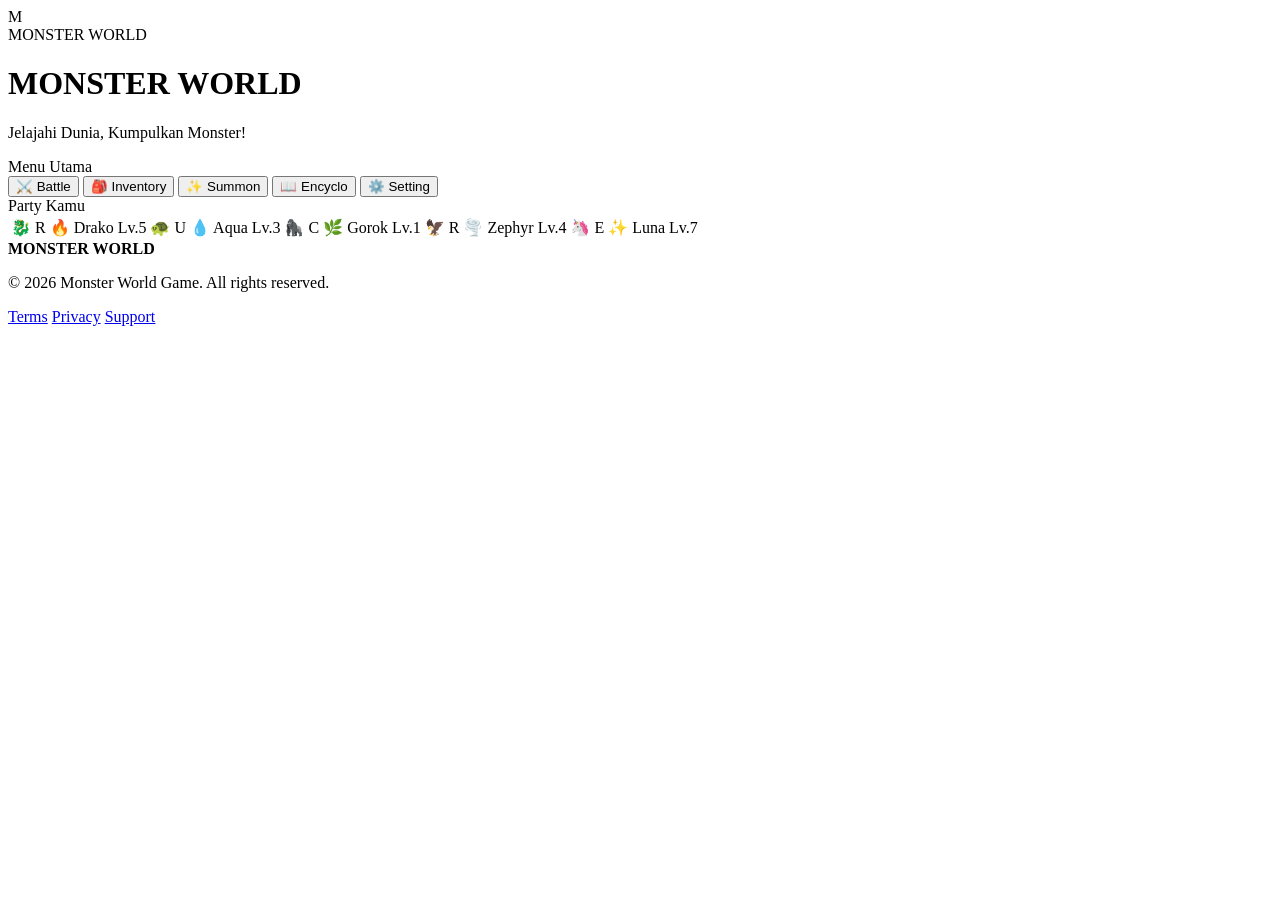
==== index.html @ 10f27edf "Create index.html" ====
<!DOCTYPE html>
<html lang="id">
<head>
    <meta charset="UTF-8">
    <meta name="viewport" content="width=device-width, initial-scale=1.0">
    <title>Monster World</title>
    <!-- Pastikan link ke style.css kamu benar -->
    <link rel="stylesheet" href="style.css">
</head>
<body>

    <div class="app">
        <!-- Navigasi Atas -->
        <nav class="site-nav">
            <div class="brand">
                <div class="brand-mark">M</div>
                <span class="brand-text">MONSTER WORLD</span>
            </div>
        </nav>

        <!-- Hero Section (Banner Utama) -->
        <div class="index-hero">
            <div class="hero-image">
                <div class="hero-title-box">
                    <h1 class="hero-title">MONSTER WORLD</h1>
                    <p class="hero-subtitle">Jelajahi Dunia, Kumpulkan Monster!</p>
                </div>
            </div>
        </div>

        <!-- Panel Informasi / Menu Utama -->
        <div class="home-section">
            <div class="home-section-head">
                <span class="home-section-title">Menu Utama</span>
            </div>
            
            <!-- Grid Menu (Sesuai CSS .home-menu-grid) -->
            <div class="home-menu-grid">
                <button class="home-menu-card">
                    <span class="home-menu-icon">⚔️</span>
                    <span class="home-menu-title">Battle</span>
                </button>
                <button class="home-menu-card">
                    <span class="home-menu-icon">🎒</span>
                    <span class="home-menu-title">Inventory</span>
                </button>
                <button class="home-menu-card">
                    <span class="home-menu-icon">✨</span>
                    <span class="home-menu-title">Summon</span>
                </button>
                <button class="home-menu-card">
                    <span class="home-menu-icon">📖</span>
                    <span class="home-menu-title">Encyclo</span>
                </button>
                <button class="home-menu-card">
                    <span class="home-menu-icon">⚙️</span>
                    <span class="home-menu-title">Setting</span>
                </button>
            </div>
        </div>

        <!-- Contoh Kartu Monster (Sesuai CSS .party-card) -->
        <div class="home-section">
            <div class="home-section-head">
                <span class="home-section-title">Party Kamu</span>
            </div>
            <div class="party-table-wrap">
                <table class="party-table">
                    <tr>
                        <td>
                            <div class="party-card element-fire">
                                <span class="monster-emoji-head">🐉</span>
                                <span class="tier-badge tier-R">R</span>
                                <span class="element-badge">🔥</span>
                                <span class="party-monster-name">Drako</span>
                                <span class="party-level">Lv.5</span>
                            </div>
                        </td>
                        <td>
                            <div class="party-card element-water">
                                <span class="monster-emoji-head">🐢</span>
                                <span class="tier-badge tier-U">U</span>
                                <span class="element-badge">💧</span>
                                <span class="party-monster-name">Aqua</span>
                                <span class="party-level">Lv.3</span>
                            </div>
                        </td>
                        <td>
                            <div class="party-card element-earth">
                                <span class="monster-emoji-head">🦍</span>
                                <span class="tier-badge tier-C">C</span>
                                <span class="element-badge">🌿</span>
                                <span class="party-monster-name">Gorok</span>
                                <span class="party-level">Lv.1</span>
                            </div>
                        </td>
                        <td>
                            <div class="party-card element-wind">
                                <span class="monster-emoji-head">🦅</span>
                                <span class="tier-badge tier-R">R</span>
                                <span class="element-badge">🌪️</span>
                                <span class="party-monster-name">Zephyr</span>
                                <span class="party-level">Lv.4</span>
                            </div>
                        </td>
                        <td>
                            <div class="party-card element-light">
                                <span class="monster-emoji-head">🦄</span>
                                <span class="tier-badge tier-E">E</span>
                                <span class="element-badge">✨</span>
                                <span class="party-monster-name">Luna</span>
                                <span class="party-level">Lv.7</span>
                            </div>
                        </td>
                    </tr>
                </table>
            </div>
        </div>

        <!-- Footer -->
        <footer class="site-footer">
            <strong>MONSTER WORLD</strong>
            <p>&copy; 2026 Monster World Game. All rights reserved.</p>
            <div class="footer-links">
                <a href="#">Terms</a>
                <a href="#">Privacy</a>
                <a href="#">Support</a>
            </div>
        </footer>
    </div>

</body>
</html>
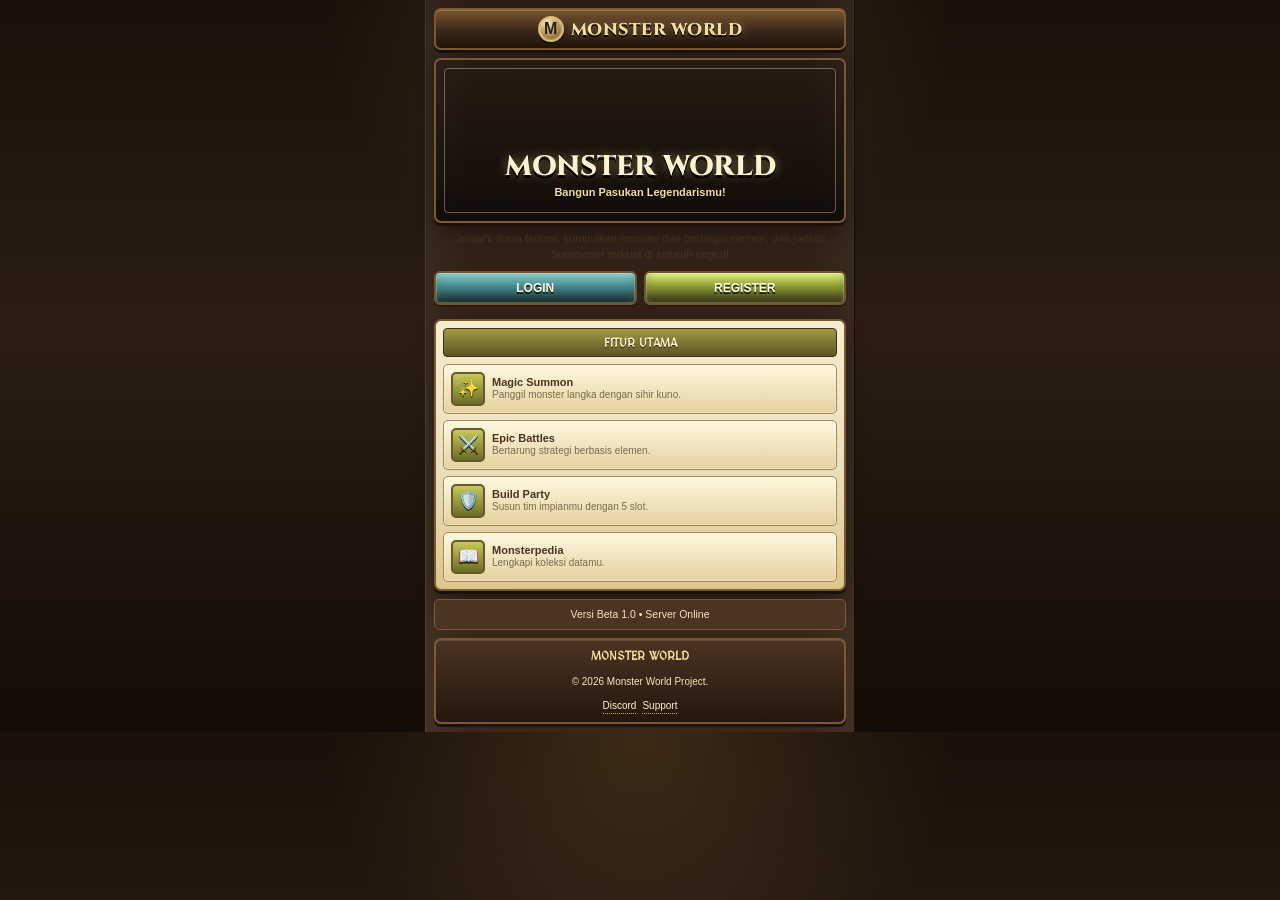
==== commit d5b80e6a: "Update index.html" ====
--- a/index.html
+++ b/index.html
@@ -3,14 +3,13 @@
 <head>
     <meta charset="UTF-8">
     <meta name="viewport" content="width=device-width, initial-scale=1.0">
-    <title>Monster World</title>
-    <!-- Pastikan link ke style.css kamu benar -->
+    <title>Monster World - Welcome</title>
     <link rel="stylesheet" href="style.css">
 </head>
 <body>
 
     <div class="app">
-        <!-- Navigasi Atas -->
+        <!-- Navigasi Brand -->
         <nav class="site-nav">
             <div class="brand">
                 <div class="brand-mark">M</div>
@@ -18,112 +17,84 @@
             </div>
         </nav>
 
-        <!-- Hero Section (Banner Utama) -->
+        <!-- Hero Image Utama -->
         <div class="index-hero">
             <div class="hero-image">
                 <div class="hero-title-box">
                     <h1 class="hero-title">MONSTER WORLD</h1>
-                    <p class="hero-subtitle">Jelajahi Dunia, Kumpulkan Monster!</p>
+                    <p class="hero-subtitle">Bangun Pasukan Legendarismu!</p>
                 </div>
             </div>
         </div>
 
-        <!-- Panel Informasi / Menu Utama -->
-        <div class="home-section">
-            <div class="home-section-head">
-                <span class="home-section-title">Menu Utama</span>
-            </div>
+        <!-- Deskripsi Singkat -->
+        <p class="index-text">
+            Jelajahi dunia fantasi, kumpulkan monster dari berbagai elemen, dan jadilah Summoner terkuat di seluruh negeri!
+        </p>
+
+        <!-- Tombol Aksi (Login/Register) -->
+        <div class="index-actions">
+            <!-- Arahkan ke halaman login atau modal login -->
+            <button class="btn btn-blue" onclick="window.location.href='login.html'">LOGIN</button>
+            <button class="btn" onclick="window.location.href='register.html'">REGISTER</button>
+        </div>
+
+        <br>
+
+        <!-- Panel Informasi Fitur Game -->
+        <div class="index-panel">
+            <div class="index-panel-title">FITUR UTAMA</div>
             
-            <!-- Grid Menu (Sesuai CSS .home-menu-grid) -->
-            <div class="home-menu-grid">
-                <button class="home-menu-card">
-                    <span class="home-menu-icon">⚔️</span>
-                    <span class="home-menu-title">Battle</span>
-                </button>
-                <button class="home-menu-card">
-                    <span class="home-menu-icon">🎒</span>
-                    <span class="home-menu-title">Inventory</span>
-                </button>
-                <button class="home-menu-card">
-                    <span class="home-menu-icon">✨</span>
-                    <span class="home-menu-title">Summon</span>
-                </button>
-                <button class="home-menu-card">
-                    <span class="home-menu-icon">📖</span>
-                    <span class="home-menu-title">Encyclo</span>
-                </button>
-                <button class="home-menu-card">
-                    <span class="home-menu-icon">⚙️</span>
-                    <span class="home-menu-title">Setting</span>
-                </button>
+            <div class="index-info-grid">
+                <!-- Fitur 1: Summon -->
+                <div class="index-info-card">
+                    <div class="index-info-icon">✨</div>
+                    <div>
+                        <div class="index-info-title">Magic Summon</div>
+                        <div class="index-info-desc">Panggil monster langka dengan sihir kuno.</div>
+                    </div>
+                </div>
+
+                <!-- Fitur 2: Battle -->
+                <div class="index-info-card">
+                    <div class="index-info-icon">⚔️</div>
+                    <div>
+                        <div class="index-info-title">Epic Battles</div>
+                        <div class="index-info-desc">Bertarung strategi berbasis elemen.</div>
+                    </div>
+                </div>
+
+                <!-- Fitur 3: Party -->
+                <div class="index-info-card">
+                    <div class="index-info-icon">🛡️</div>
+                    <div>
+                        <div class="index-info-title">Build Party</div>
+                        <div class="index-info-desc">Susun tim impianmu dengan 5 slot.</div>
+                    </div>
+                </div>
+
+                <!-- Fitur 4: Encyclopedia -->
+                <div class="index-info-card">
+                    <div class="index-info-icon">📖</div>
+                    <div>
+                        <div class="index-info-title">Monsterpedia</div>
+                        <div class="index-info-desc">Lengkapi koleksi datamu.</div>
+                    </div>
+                </div>
             </div>
         </div>
 
-        <!-- Contoh Kartu Monster (Sesuai CSS .party-card) -->
-        <div class="home-section">
-            <div class="home-section-head">
-                <span class="home-section-title">Party Kamu</span>
-            </div>
-            <div class="party-table-wrap">
-                <table class="party-table">
-                    <tr>
-                        <td>
-                            <div class="party-card element-fire">
-                                <span class="monster-emoji-head">🐉</span>
-                                <span class="tier-badge tier-R">R</span>
-                                <span class="element-badge">🔥</span>
-                                <span class="party-monster-name">Drako</span>
-                                <span class="party-level">Lv.5</span>
-                            </div>
-                        </td>
-                        <td>
-                            <div class="party-card element-water">
-                                <span class="monster-emoji-head">🐢</span>
-                                <span class="tier-badge tier-U">U</span>
-                                <span class="element-badge">💧</span>
-                                <span class="party-monster-name">Aqua</span>
-                                <span class="party-level">Lv.3</span>
-                            </div>
-                        </td>
-                        <td>
-                            <div class="party-card element-earth">
-                                <span class="monster-emoji-head">🦍</span>
-                                <span class="tier-badge tier-C">C</span>
-                                <span class="element-badge">🌿</span>
-                                <span class="party-monster-name">Gorok</span>
-                                <span class="party-level">Lv.1</span>
-                            </div>
-                        </td>
-                        <td>
-                            <div class="party-card element-wind">
-                                <span class="monster-emoji-head">🦅</span>
-                                <span class="tier-badge tier-R">R</span>
-                                <span class="element-badge">🌪️</span>
-                                <span class="party-monster-name">Zephyr</span>
-                                <span class="party-level">Lv.4</span>
-                            </div>
-                        </td>
-                        <td>
-                            <div class="party-card element-light">
-                                <span class="monster-emoji-head">🦄</span>
-                                <span class="tier-badge tier-E">E</span>
-                                <span class="element-badge">✨</span>
-                                <span class="party-monster-name">Luna</span>
-                                <span class="party-level">Lv.7</span>
-                            </div>
-                        </td>
-                    </tr>
-                </table>
-            </div>
+        <!-- Catatan Kecil -->
+        <div class="index-note">
+            Versi Beta 1.0 • Server Online
         </div>
 
         <!-- Footer -->
         <footer class="site-footer">
             <strong>MONSTER WORLD</strong>
-            <p>&copy; 2026 Monster World Game. All rights reserved.</p>
+            <p>&copy; 2026 Monster World Project.</p>
             <div class="footer-links">
-                <a href="#">Terms</a>
-                <a href="#">Privacy</a>
+                <a href="#">Discord</a>
                 <a href="#">Support</a>
             </div>
         </footer>
--- a/style.css
+++ b/style.css
@@ -0,0 +1,2415 @@
+@import url('https://fonts.googleapis.com/css2?family=Marcellus&family=Cinzel:wght@700;800&family=MedievalSharp&display=swap');
+
+/* =====================================================
+   MONSTER WORLD - FULL CSS
+===================================================== */
+
+:root {
+  --dark:#1a1009;
+  --brown:#3a271a;
+  --brown2:#4a3423;
+  --panel:#eadfbd;
+  --panel2:#f7edcf;
+  --gold:#c8a96a;
+  --gold2:#f2df9b;
+  --gold3:#7c5a2d;
+  --text:#392615;
+  --muted:#7c6a4a;
+  --cream:#fff8df;
+  --border:#2d1b0e;
+
+  --shadow:0 3px 0 #1b1109,0 8px 18px rgba(0,0,0,.35);
+  --panel-bg:linear-gradient(180deg,#f7edcf 0%,#eadfbd 55%,#dcc68d 100%);
+  --title-bg:linear-gradient(180deg,#9f9843 0%,#5b5524 100%);
+  --soft-bg:linear-gradient(180deg,#fff8df 0%,#e4d29f 100%);
+  --dark-bg:linear-gradient(180deg,#4a3423 0%,#24160c 100%);
+  --green-btn:linear-gradient(180deg,#d9ef75 0%,#8f9b33 45%,#46451e 100%);
+  --blue-btn:linear-gradient(180deg,#82c8c8 0%,#41878b 48%,#243b35 100%);
+  --red-btn:linear-gradient(180deg,#cf8664 0%,#a0472b 48%,#3e1c12 100%);
+  --purple-btn:linear-gradient(180deg,#b994e8 0%,#6f4aa5 48%,#2b1a42 100%);
+  --gold-btn:linear-gradient(180deg,#ffe998 0%,#bd842d 55%,#4a2b08 100%);
+}
+
+/* =====================================================
+   BASE
+===================================================== */
+
+* {
+  box-sizing:border-box;
+}
+
+html,
+body {
+  margin:0;
+  padding:0;
+}
+
+body {
+  background:
+    radial-gradient(circle at top,rgba(118,89,45,.35),transparent 32%),
+    linear-gradient(180deg,#1a1009 0%,#2b1d14 45%,#130b06 100%);
+  color:var(--text);
+  font-family:"Trebuchet MS",Verdana,Arial,sans-serif;
+  font-size:12px;
+}
+
+a {
+  color:inherit;
+  text-decoration:none;
+}
+
+button,
+input,
+textarea,
+select {
+  font-family:inherit;
+}
+
+button {
+  cursor:pointer;
+}
+
+img {
+  max-width:100%;
+}
+
+.app {
+  width:100%;
+  max-width:430px;
+  margin:0 auto;
+  padding:8px;
+  background:
+    linear-gradient(90deg,rgba(255,255,255,.04),transparent 10%,transparent 90%,rgba(255,255,255,.04)),
+    linear-gradient(180deg,#2b1d14 0%,#3a271a 100%);
+  border-left:1px solid rgba(255,255,255,.08);
+  border-right:1px solid rgba(0,0,0,.65);
+}
+
+/* =====================================================
+   SHARED COMPONENTS
+===================================================== */
+
+.site-nav,
+.site-footer,
+.index-panel,
+.auth-panel,
+.home-header-card,
+.home-section,
+.notice-panel,
+.tips-panel,
+.chat-panel,
+.gacha-panel,
+.summon-panel,
+.party-mode-panel,
+.party-active-panel,
+.owned-monster-panel,
+.encyclo-panel,
+.home-menu-grid {
+  border:2px solid var(--gold3);
+  border-radius:7px;
+  box-shadow:var(--shadow);
+}
+
+.index-panel,
+.auth-panel,
+.home-header-card,
+.home-section,
+.notice-panel,
+.tips-panel,
+.chat-panel,
+.gacha-panel,
+.summon-panel,
+.party-mode-panel,
+.party-active-panel,
+.owned-monster-panel,
+.encyclo-panel,
+.home-menu-grid {
+  background:var(--panel-bg);
+  padding:7px;
+  margin-bottom:8px;
+}
+
+.index-panel-title,
+.auth-title-bar,
+.home-section-head,
+.notice-title,
+.tips-title,
+.chat-title,
+.gacha-title-bar,
+.summon-title-bar,
+.monster-title-bar,
+.encyclo-title-bar {
+  background:var(--title-bg);
+  border:1px solid #3a2f14;
+  border-radius:4px;
+  color:#fff4c9;
+  font-family:"MedievalSharp","Marcellus",Georgia,serif;
+  font-size:12px;
+  font-weight:bold;
+  text-shadow:0 1px 0 #25180e;
+  padding:6px 7px;
+  margin-bottom:7px;
+  text-align:center;
+}
+
+.index-note,
+.auth-desc,
+.info-strip,
+.gacha-desc,
+.gacha-note,
+.result-note,
+.monster-note,
+.encyclo-info {
+  background:#4a3423;
+  border:1px solid var(--gold3);
+  border-radius:5px;
+  color:#f4e6ba;
+  font-size:10.5px;
+  line-height:1.45;
+  text-align:center;
+  padding:7px;
+  margin-bottom:8px;
+}
+
+.index-info-card,
+.tip-item,
+.chat-item,
+.chat-send-box,
+.token-card,
+.monster-system-item,
+.skill-box,
+.total-stat-box,
+.owned-card,
+.owned-card-mini {
+  background:var(--soft-bg);
+  border:1px solid #a8844d;
+  border-radius:5px;
+  box-shadow:inset 0 0 0 1px rgba(255,255,255,.35);
+}
+
+.index-info-icon,
+.tip-icon,
+.system-icon {
+  width:34px;
+  height:34px;
+  border-radius:5px;
+  display:grid;
+  place-items:center;
+  border:2px solid #6f552d;
+  background:linear-gradient(180deg,#c6c95a 0%,#696d26 100%);
+  color:#fff8df;
+  font-size:17px;
+  text-shadow:0 1px 0 #000;
+}
+
+.index-shell,
+.auth-shell,
+.home-shell,
+.gacha-shell,
+.summon-shell,
+.monster-shell,
+.encyclo-shell,
+.dashboard-extra {
+  width:100%;
+}
+
+.index-info-grid,
+.tips-list,
+.chat-list,
+.monster-system-list,
+.owned-list {
+  display:grid;
+  gap:6px;
+}
+
+/* =====================================================
+   BRAND / FOOTER
+===================================================== */
+
+.site-nav {
+  min-height:42px;
+  display:flex;
+  align-items:center;
+  justify-content:center;
+  margin-bottom:8px;
+  background:linear-gradient(180deg,#7a552e 0%,#3a271a 55%,#20130a 100%);
+  box-shadow:inset 0 1px 0 rgba(255,255,255,.2),0 3px 0 #1b1109;
+}
+
+.brand {
+  display:inline-flex;
+  align-items:center;
+  gap:7px;
+  color:var(--gold2);
+}
+
+.brand-mark {
+  width:26px;
+  height:26px;
+  display:grid;
+  place-items:center;
+  border-radius:50%;
+  border:2px solid #d9bd72;
+  background:radial-gradient(circle at 35% 25%,#fff3cf 0%,#c8a96a 35%,#6c4825 100%);
+  color:#2b1d14;
+  font-size:16px;
+  font-weight:bold;
+  box-shadow:inset 0 0 0 1px rgba(255,255,255,.3),0 2px 0 #1b1109;
+}
+
+.brand-text {
+  font-family:"Cinzel","Marcellus",Georgia,serif;
+  font-size:17px;
+  font-weight:800;
+  letter-spacing:.5px;
+  text-shadow:0 2px 0 #000,0 0 8px rgba(242,223,155,.35);
+}
+
+.site-footer {
+  background:var(--dark-bg);
+  color:#f4e6ba;
+  font-size:10px;
+  line-height:1.4;
+  text-align:center;
+  padding:8px;
+  margin-top:8px;
+  box-shadow:inset 0 1px 0 rgba(255,255,255,.12),0 3px 0 #1b1109;
+}
+
+.site-footer strong {
+  display:block;
+  color:var(--gold2);
+  font-family:"MedievalSharp","Marcellus",Georgia,serif;
+  font-size:12px;
+  margin-bottom:2px;
+}
+
+.footer-links {
+  display:flex;
+  align-items:center;
+  justify-content:center;
+  flex-wrap:wrap;
+  gap:6px;
+  margin-top:6px;
+}
+
+.footer-links a {
+  color:#fff3cf;
+  border-bottom:1px dotted var(--gold);
+}
+
+/* =====================================================
+   BUTTONS
+===================================================== */
+
+.btn,
+.wap-btn,
+.small-wap-btn,
+.party-mode-btn,
+.encyclo-filter-btn {
+  display:inline-flex;
+  align-items:center;
+  justify-content:center;
+  border:2px solid #6f552d;
+  border-radius:6px;
+  background:var(--green-btn);
+  color:#fff8df;
+  font-weight:bold;
+  text-align:center;
+  text-shadow:0 2px 0 rgba(0,0,0,.75);
+  box-shadow:
+    inset 0 0 0 1px rgba(255,255,255,.22),
+    inset 0 4px 8px rgba(255,255,255,.12),
+    inset 0 -8px 10px rgba(0,0,0,.25),
+    0 2px 0 #2b1a0d;
+}
+
+.btn,
+.wap-btn {
+  width:100%;
+  min-height:34px;
+  padding:7px 10px;
+  font-size:12px;
+  line-height:1;
+}
+
+.btn:active,
+.wap-btn:active,
+.home-menu-card:active {
+  transform:translateY(2px);
+}
+
+.btn-blue,
+.wap-btn.btn-blue,
+.small-wap-btn {
+  background:var(--blue-btn);
+}
+
+.btn-red,
+.wap-btn.btn-red {
+  background:var(--red-btn);
+}
+
+.btn-purple,
+.wap-btn.btn-purple {
+  background:var(--purple-btn);
+}
+
+.small-wap-btn {
+  min-height:28px;
+  padding:5px 8px;
+  font-size:10px;
+}
+
+.small-wap-btn.disabled {
+  opacity:.45;
+  pointer-events:none;
+}
+
+/* =====================================================
+   INDEX / AUTH
+===================================================== */
+
+.index-hero {
+  width:100%;
+  margin-bottom:8px;
+}
+
+.hero-image {
+  position:relative;
+  width:100%;
+  height:165px;
+  border:2px solid var(--gold3);
+  border-radius:7px;
+  overflow:hidden;
+  background:
+    linear-gradient(180deg,rgba(0,0,0,.12),rgba(0,0,0,.65)),
+    url("https://picsum.photos/seed/monster-world-forest/900/420");
+  background-size:cover;
+  background-position:center;
+  box-shadow:var(--shadow);
+}
+
+.hero-image::before,
+.auth-art::before,
+.party-card::before,
+.result-card::before,
+.encyclo-card::before {
+  content:"";
+  position:absolute;
+  pointer-events:none;
+}
+
+.hero-image::before {
+  inset:8px;
+  border:1px solid rgba(255,240,190,.35);
+  border-radius:4px;
+}
+
+.hero-title-box {
+  position:absolute;
+  left:10px;
+  right:10px;
+  bottom:12px;
+  text-align:center;
+}
+
+.hero-title {
+  margin:0;
+  color:#fff3cf;
+  font-family:"Cinzel",Georgia,serif;
+  font-size:28px;
+  font-weight:800;
+  line-height:1;
+  text-shadow:0 3px 0 #000,0 0 12px rgba(242,223,155,.45);
+}
+
+.hero-subtitle {
+  margin-top:5px;
+  color:var(--gold2);
+  font-size:11px;
+  font-weight:bold;
+  text-shadow:0 2px 0 #000;
+}
+
+.index-text {
+  margin:0 0 8px;
+  color:#4a321c;
+  font-size:11px;
+  line-height:1.45;
+  text-align:center;
+}
+
+.index-actions {
+  display:grid;
+  grid-template-columns:1fr 1fr;
+  gap:7px;
+}
+
+.index-info-card,
+.monster-system-item {
+  display:grid;
+  grid-template-columns:34px 1fr;
+  gap:7px;
+  align-items:center;
+  padding:7px;
+}
+
+.index-info-title,
+.system-title {
+  color:#4a321c;
+  font-size:11px;
+  font-weight:bold;
+}
+
+.index-info-desc,
+.system-desc {
+  color:var(--muted);
+  font-size:10px;
+  line-height:1.35;
+}
+
+.auth-panel {
+  padding:8px;
+}
+
+.auth-art {
+  position:relative;
+  width:100%;
+  height:120px;
+  border:2px solid var(--gold3);
+  border-radius:6px;
+  overflow:hidden;
+  margin-bottom:8px;
+  background:
+    linear-gradient(180deg,rgba(0,0,0,.1),rgba(0,0,0,.62)),
+    url("https://picsum.photos/seed/monster-world-gate/800/350");
+  background-size:cover;
+  background-position:center;
+  box-shadow:inset 0 0 0 1px rgba(255,255,255,.18);
+}
+
+.auth-art::before {
+  inset:6px;
+  border:1px solid rgba(255,240,190,.35);
+  border-radius:3px;
+}
+
+.auth-art-text {
+  position:absolute;
+  left:8px;
+  right:8px;
+  bottom:9px;
+  text-align:center;
+  color:#fff4c9;
+  font-family:"Cinzel",Georgia,serif;
+  font-size:18px;
+  font-weight:800;
+  text-shadow:0 2px 0 #000;
+}
+
+.auth-form {
+  display:grid;
+  gap:7px;
+}
+
+.form-group {
+  display:grid;
+  gap:3px;
+}
+
+.form-group label {
+  color:#5a3b1d;
+  font-size:11px;
+  font-weight:bold;
+}
+
+.form-control {
+  width:100%;
+  min-height:35px;
+  border-radius:5px;
+  border:2px solid #a8844d;
+  background:linear-gradient(180deg,#fff8df 0%,#e7d7aa 100%);
+  color:var(--text);
+  font-size:12px;
+  padding:7px;
+  outline:none;
+  box-shadow:inset 0 1px 3px rgba(0,0,0,.16);
+}
+
+.form-control:focus {
+  border-color:#5b5524;
+  background:#fff3cf;
+}
+
+.auth-actions {
+  display:grid;
+  gap:7px;
+  margin-top:3px;
+}
+
+.auth-switch {
+  margin-top:8px;
+  background:linear-gradient(180deg,#f7edcf 0%,#e3d19f 100%);
+  border:1px solid #a8844d;
+  border-radius:5px;
+  color:#5a3b1d;
+  font-size:11px;
+  text-align:center;
+  padding:7px;
+}
+
+.auth-switch a {
+  color:#7b3f1a;
+  font-weight:bold;
+}
+
+.auth-footer-space {
+  margin-top:8px;
+}
+
+.alert {
+  border-radius:5px;
+  padding:7px;
+  margin-bottom:8px;
+  font-size:11px;
+  line-height:1.4;
+  text-align:center;
+  font-weight:bold;
+}
+
+.alert-error {
+  background:linear-gradient(180deg,#f2b19b 0%,#b4563d 100%);
+  border:1px solid #6d2c1d;
+  color:#fff8df;
+  text-shadow:0 1px 0 rgba(0,0,0,.55);
+}
+
+.alert-success {
+  background:linear-gradient(180deg,#d9ef75 0%,#7d8d25 100%);
+  border:1px solid #3c4312;
+  color:#fff8df;
+  text-shadow:0 1px 0 rgba(0,0,0,.55);
+}
+
+/* =====================================================
+   DASHBOARD
+===================================================== */
+
+.home-player-row {
+  display:grid;
+  grid-template-columns:52px 1fr auto;
+  gap:7px;
+  align-items:center;
+}
+
+.home-avatar {
+  width:52px;
+  height:52px;
+  border-radius:6px;
+  border:2px solid #6f552d;
+  display:grid;
+  place-items:center;
+  background:radial-gradient(circle at 35% 25%,#fff0ba 0%,#b28b42 35%,#3a271a 100%);
+  color:#fff8df;
+  font-size:26px;
+  text-shadow:0 2px 0 #000;
+  box-shadow:inset 0 0 0 1px rgba(255,255,255,.24);
+}
+
+.home-player-name {
+  color:#4a321c;
+  font-size:14px;
+  font-weight:bold;
+  line-height:1.2;
+}
+
+.home-player-meta {
+  margin-top:2px;
+  color:var(--muted);
+  font-size:10px;
+  line-height:1.35;
+}
+
+.home-currency {
+  display:grid;
+  gap:4px;
+  min-width:74px;
+}
+
+.home-coin,
+.home-gem,
+.notice-badge {
+  border-radius:4px;
+  border:1px solid var(--gold3);
+  background:#4a3423;
+  color:var(--gold2);
+  font-size:10px;
+  font-weight:bold;
+  text-align:center;
+  padding:3px 4px;
+}
+
+.status-bars {
+  display:grid;
+  gap:6px;
+  margin-top:8px;
+}
+
+.status-bar-box {
+  background:rgba(74,52,35,.12);
+  border:1px solid rgba(124,90,45,.4);
+  border-radius:5px;
+  padding:5px;
+}
+
+.status-label-row {
+  display:flex;
+  justify-content:space-between;
+  color:#5a3b1d;
+  font-size:10px;
+  font-weight:bold;
+  margin-bottom:3px;
+}
+
+.status-value {
+  color:var(--muted);
+}
+
+.bar-track {
+  height:9px;
+  border-radius:10px;
+  border:1px solid #5b421f;
+  background:linear-gradient(180deg,#2a1a0f 0%,#4a3423 100%);
+  overflow:hidden;
+}
+
+.bar-fill {
+  height:100%;
+  border-radius:10px;
+}
+
+.exp-fill {
+  background:linear-gradient(180deg,#ffe998 0%,#c59231 100%);
+}
+
+.energy-fill {
+  background:linear-gradient(180deg,#d9ef75 0%,#7d8d25 100%);
+}
+
+.pvp-fill {
+  background:linear-gradient(180deg,#b994e8 0%,#6f4aa5 100%);
+}
+
+.home-section-head {
+  display:flex;
+  justify-content:space-between;
+  align-items:center;
+  padding:5px 7px;
+}
+
+.home-section-title {
+  color:#fff4c9;
+  font-size:11px;
+}
+
+.home-section-note {
+  color:var(--gold2);
+  font-size:9px;
+}
+
+/* =====================================================
+   MONSTER CARD / ELEMENT / TIER
+===================================================== */
+
+.party-table-wrap {
+  width:100%;
+  overflow:hidden;
+}
+
+.party-table,
+.party-slot-table {
+  width:100%;
+  table-layout:fixed;
+  border-collapse:separate;
+  border-spacing:4px;
+}
+
+.party-table td,
+.party-slot-table td {
+  width:20%;
+  padding:0;
+  vertical-align:top;
+}
+
+.party-card {
+  position:relative;
+  width:100%;
+  aspect-ratio:1/1;
+  min-height:58px;
+  max-height:78px;
+  overflow:hidden;
+  border-radius:5px;
+  border:2px solid var(--border);
+  display:grid;
+  place-items:center;
+  box-shadow:inset 0 0 0 1px rgba(255,255,255,.18),0 2px 0 #1a1008;
+}
+
+.party-card::before {
+  inset:3px;
+  border:1px solid rgba(255,255,255,.18);
+  border-radius:3px;
+}
+
+.monster-emoji-head,
+.encyclo-monster-icon {
+  position:relative;
+  z-index:2;
+  filter:drop-shadow(0 4px 3px rgba(0,0,0,.7));
+}
+
+.monster-emoji-head {
+  font-size:30px;
+}
+
+.party-level,
+.tier-badge,
+.element-badge,
+.party-monster-name,
+.party-leader-tag {
+  position:absolute;
+  z-index:5;
+  border-radius:3px;
+  font-weight:bold;
+  text-shadow:0 1px 0 #000;
+}
+
+.party-level {
+  left:4px;
+  top:4px;
+  padding:1px 4px;
+  background:rgba(0,0,0,.55);
+  border:1px solid rgba(255,255,255,.22);
+  color:#fff8df;
+  font-size:8px;
+}
+
+.tier-badge {
+  right:4px;
+  top:4px;
+  min-width:18px;
+  padding:1px 4px;
+  border:1px solid rgba(255,255,255,.45);
+  color:#fff8df;
+  font-size:8px;
+  text-align:center;
+  box-shadow:0 1px 0 #1a1008;
+}
+
+.element-badge {
+  left:4px;
+  bottom:4px;
+  width:18px;
+  height:18px;
+  display:grid;
+  place-items:center;
+  background:rgba(0,0,0,.55);
+  border:1px solid rgba(255,255,255,.22);
+  color:#fff8df;
+  font-size:10px;
+}
+
+.party-monster-name {
+  left:3px;
+  right:3px;
+  bottom:3px;
+  padding:2px 2px 1px;
+  background:rgba(0,0,0,.55);
+  color:#fff8df;
+  font-size:8px;
+  text-align:center;
+  white-space:nowrap;
+  overflow:hidden;
+  text-overflow:ellipsis;
+}
+
+.party-leader-tag {
+  left:4px;
+  top:23px;
+  padding:1px 4px;
+  background:rgba(255,233,152,.92);
+  border:1px solid var(--gold3);
+  color:#3a210e;
+  font-size:8px;
+  text-shadow:none;
+}
+
+.element-fire {
+  background:radial-gradient(circle at center 24%,rgba(255,220,130,.5),transparent 36%),linear-gradient(180deg,#d47a39 0%,#922b1d 60%,#35110b 100%);
+}
+
+.element-water {
+  background:radial-gradient(circle at center 24%,rgba(190,245,255,.55),transparent 36%),linear-gradient(180deg,#58c6d9 0%,#246d93 60%,#0d2330 100%);
+}
+
+.element-earth {
+  background:radial-gradient(circle at center 24%,rgba(255,235,160,.45),transparent 36%),linear-gradient(180deg,#b08b4a 0%,#66502a 60%,#24170a 100%);
+}
+
+.element-wind {
+  background:radial-gradient(circle at center 24%,rgba(230,255,180,.5),transparent 36%),linear-gradient(180deg,#b8d85a 0%,#4d8b3c 60%,#163016 100%);
+}
+
+.element-light {
+  background:radial-gradient(circle at center 24%,rgba(255,255,230,.8),transparent 36%),linear-gradient(180deg,#f9e99a 0%,#c49b33 60%,#3b290d 100%);
+}
+
+.element-dark {
+  background:radial-gradient(circle at center 24%,rgba(190,150,255,.55),transparent 36%),linear-gradient(180deg,#6f4aa5 0%,#2b1a42 60%,#0e0718 100%);
+}
+
+.tier-C { background:linear-gradient(180deg,#eeeeee 0%,#777 100%); }
+.tier-U { background:linear-gradient(180deg,#d9ef75 0%,#6f8f25 100%); }
+.tier-R { background:linear-gradient(180deg,#8ee7ff 0%,#2f7d96 100%); }
+.tier-E { background:linear-gradient(180deg,#d9b3ff 0%,#6f3ca4 100%); }
+.tier-L { background:linear-gradient(180deg,#ffe998 0%,#bd842d 100%); }
+.tier-M { background:linear-gradient(180deg,#ffc7da 0%,#bb3167 48%,#672d9b 100%); }
+/* =====================================================
+   HOME MENU / CHAT
+===================================================== */
+
+.home-menu-grid {
+  display:grid;
+  grid-template-columns:repeat(5,minmax(0,1fr));
+  gap:6px;
+  padding:8px;
+  overflow:hidden;
+}
+
+.home-menu-card {
+  position:relative;
+  min-width:0;
+  height:62px;
+  display:flex;
+  align-items:center;
+  justify-content:center;
+  padding:4px;
+  overflow:hidden;
+  border-radius:6px;
+  border:2px solid #6f552d;
+  background:
+    radial-gradient(circle at center 22%,rgba(255,255,170,.45),transparent 36%),
+    linear-gradient(180deg,#c9cd58 0%,#9da33d 42%,#545126 72%,#2f2516 100%);
+  box-shadow:
+    inset 0 0 0 1px rgba(255,255,255,.25),
+    inset 0 4px 8px rgba(255,255,255,.16),
+    inset 0 -8px 10px rgba(0,0,0,.28),
+    0 2px 0 #2b1a0d;
+  text-align:center;
+}
+
+.home-menu-card::before,
+.home-menu-card::after {
+  content:"";
+  position:absolute;
+  pointer-events:none;
+}
+
+.home-menu-card::before {
+  inset:4px 4px 23px;
+  border-radius:3px;
+  border:1px solid rgba(255,255,255,.22);
+  background:linear-gradient(90deg,rgba(255,255,255,.05),rgba(255,255,255,.18),rgba(255,255,255,.05));
+}
+
+.home-menu-card::after {
+  left:0;
+  right:0;
+  bottom:0;
+  height:22px;
+  background:linear-gradient(180deg,rgba(90,75,32,.72),rgba(43,33,18,.96));
+  border-top:1px solid rgba(255,255,255,.18);
+  z-index:1;
+}
+
+.home-menu-icon {
+  position:relative;
+  z-index:2;
+  margin-bottom:16px;
+  color:#fff8df;
+  font-size:21px;
+  line-height:1;
+  text-shadow:-1px -1px 0 #2b1a0d,1px -1px 0 #2b1a0d,-1px 1px 0 #2b1a0d,1px 1px 0 #2b1a0d,0 2px 0 rgba(0,0,0,.7);
+}
+
+.home-menu-title {
+  position:absolute;
+  left:2px;
+  right:2px;
+  bottom:5px;
+  z-index:3;
+  font-family:"MedievalSharp","Marcellus","Trebuchet MS",Arial,sans-serif!important;
+  font-size:10px;
+  line-height:1;
+  color:#fff8df;
+  white-space:nowrap;
+  overflow:hidden;
+  text-overflow:ellipsis;
+  letter-spacing:.2px;
+  text-shadow:-1px -1px 0 #2b1a0d,1px -1px 0 #2b1a0d,-1px 1px 0 #2b1a0d,1px 1px 0 #2b1a0d,0 2px 0 rgba(0,0,0,.85);
+}
+
+.home-menu-desc {
+  display:none;
+}
+
+.menu-divider {
+  height:14px;
+  margin:4px 0 8px;
+  border-top:2px solid var(--gold3);
+  border-bottom:2px solid var(--gold3);
+  background:linear-gradient(180deg,#9f9843 0%,#5b5524 50%,#3f3518 100%);
+  box-shadow:inset 0 1px 0 rgba(255,255,255,.22),0 2px 0 #1b1109;
+}
+
+.notice-title,
+.tips-title,
+.chat-title {
+  display:flex;
+  align-items:center;
+  justify-content:space-between;
+  font-size:11px;
+  padding:5px 7px;
+  text-align:left;
+}
+
+.notice-badge {
+  padding:1px 5px;
+  font-size:9px;
+}
+
+.notice-content {
+  background:var(--soft-bg);
+  border:1px solid #a8844d;
+  border-radius:5px;
+  padding:7px;
+  color:#4a321c;
+  font-size:11px;
+  line-height:1.45;
+  text-align:center;
+  box-shadow:inset 0 0 0 1px rgba(255,255,255,.35);
+}
+
+.notice-content strong {
+  color:#7b3f1a;
+}
+
+.tip-item {
+  display:grid;
+  grid-template-columns:24px 1fr;
+  gap:6px;
+  align-items:center;
+  padding:6px;
+}
+
+.tip-icon {
+  width:24px;
+  height:24px;
+  font-size:13px;
+  border-width:1px;
+}
+
+.tip-text {
+  color:#4a321c;
+  font-size:10.5px;
+  line-height:1.35;
+}
+
+.chat-item {
+  display:grid;
+  grid-template-columns:28px 1fr auto;
+  gap:6px;
+  align-items:center;
+  padding:6px;
+}
+
+.chat-avatar {
+  width:28px;
+  height:28px;
+  border-radius:5px;
+  display:grid;
+  place-items:center;
+  background:linear-gradient(180deg,#835f37 0%,#3b2818 100%);
+  border:1px solid #d9bd72;
+  color:#fff2c8;
+  font-size:14px;
+  text-shadow:0 1px 0 #000;
+}
+
+.chat-body {
+  min-width:0;
+}
+
+.chat-name {
+  color:#5a3218;
+  font-size:10.5px;
+  font-weight:bold;
+  line-height:1.15;
+}
+
+.chat-message {
+  color:var(--muted);
+  font-size:10px;
+  line-height:1.25;
+  white-space:nowrap;
+  overflow:hidden;
+  text-overflow:ellipsis;
+}
+
+.chat-time {
+  color:#8a6b32;
+  font-size:9px;
+  white-space:nowrap;
+}
+
+.chat-more {
+  margin-top:6px;
+}
+
+.chat-more .wap-btn {
+  min-height:30px;
+  font-size:11px;
+}
+
+.chat-send-box {
+  padding:7px;
+  margin-bottom:7px;
+}
+
+.chat-form {
+  display:grid;
+  gap:6px;
+}
+
+.chat-input {
+  width:100%;
+  min-height:52px;
+  resize:none;
+  border-radius:5px;
+  border:2px solid #a8844d;
+  background:linear-gradient(180deg,#fffdf0 0%,#ead9aa 100%);
+  color:var(--text);
+  font-size:11px;
+  line-height:1.35;
+  padding:7px;
+  outline:none;
+  box-shadow:inset 0 1px 3px rgba(0,0,0,.18);
+}
+
+.chat-input:focus {
+  border-color:#5b5524;
+  background:#fff8df;
+}
+
+.chat-form-bottom {
+  display:grid;
+  grid-template-columns:1fr 82px;
+  gap:6px;
+  align-items:center;
+}
+
+.chat-rule {
+  color:var(--muted);
+  font-size:9.5px;
+  line-height:1.25;
+}
+
+.chat-send-btn {
+  min-height:30px;
+  font-size:11px;
+  padding:5px;
+}
+
+.chat-empty {
+  background:var(--soft-bg);
+  border:1px solid #a8844d;
+  border-radius:5px;
+  padding:7px;
+  color:var(--muted);
+  font-size:11px;
+  text-align:center;
+}
+
+/* =====================================================
+   GACHA / SUMMON RESULT
+===================================================== */
+
+.token-grid {
+  display:grid;
+  grid-template-columns:1fr;
+  gap:7px;
+}
+
+.token-card {
+  display:grid;
+  grid-template-columns:48px 1fr;
+  gap:7px;
+  align-items:center;
+  padding:7px;
+}
+
+.token-icon {
+  width:48px;
+  height:48px;
+  border-radius:5px;
+  display:grid;
+  place-items:center;
+  border:2px solid #6f552d;
+  color:#fff8df;
+  font-size:22px;
+  text-shadow:-1px -1px 0 #2b1a0d,1px -1px 0 #2b1a0d,-1px 1px 0 #2b1a0d,1px 1px 0 #2b1a0d,0 2px 0 rgba(0,0,0,.75);
+  box-shadow:inset 0 0 0 1px rgba(255,255,255,.22),0 2px 0 #2b1a0d;
+}
+
+.token-common { background:linear-gradient(180deg,#eee 0%,#9b9b9b 50%,#4b4b4b 100%); }
+.token-uncommon { background:linear-gradient(180deg,#d9ef75 0%,#7d8d25 55%,#2f3510 100%); }
+.token-rare { background:linear-gradient(180deg,#8ee7ff 0%,#2f7d96 55%,#102d3a 100%); }
+.token-epic { background:linear-gradient(180deg,#d9b3ff 0%,#6f3ca4 55%,#241136 100%); }
+.token-legend { background:var(--gold-btn); }
+.token-mythical { background:linear-gradient(180deg,#ffc7da 0%,#bb3167 50%,#672d9b 100%); }
+
+.token-name {
+  color:#4a321c;
+  font-size:12px;
+  font-weight:bold;
+  line-height:1.2;
+}
+
+.token-info {
+  color:var(--muted);
+  font-size:10px;
+  line-height:1.35;
+  margin-top:2px;
+}
+
+.token-owned {
+  display:inline-block;
+  margin-top:4px;
+  padding:2px 5px;
+  border-radius:4px;
+  background:#4a3423;
+  border:1px solid var(--gold3);
+  color:var(--gold2);
+  font-size:9px;
+  font-weight:bold;
+}
+
+.token-action {
+  grid-column:1/-1;
+  margin-top:2px;
+}
+
+.token-action button {
+  width:100%;
+  border:none;
+}
+
+.token-action button:disabled {
+  opacity:.55;
+  filter:grayscale(.4);
+}
+
+.rate-table-wrap {
+  width:100%;
+  overflow:hidden;
+}
+
+.rate-table,
+.stats-table {
+  width:100%;
+  table-layout:fixed;
+  border-collapse:collapse;
+  font-size:10px;
+  background:#fff8df;
+  border:1px solid #a8844d;
+  margin-top:8px;
+}
+
+.rate-table th,
+.rate-table td,
+.stats-table th,
+.stats-table td {
+  border:1px solid #a8844d;
+  padding:5px 3px;
+  text-align:center;
+}
+
+.rate-table th,
+.stats-table th {
+  background:var(--title-bg);
+  color:#fff4c9;
+  text-shadow:0 1px 0 #25180e;
+}
+
+.rate-table td,
+.stats-table td {
+  color:#4a321c;
+  font-weight:bold;
+}
+
+.summon-gate {
+  position:relative;
+  height:135px;
+  border:2px solid var(--gold3);
+  border-radius:6px;
+  overflow:hidden;
+  margin-bottom:8px;
+  background:
+    radial-gradient(circle at center,rgba(255,238,160,.55),transparent 25%),
+    radial-gradient(circle at center,rgba(138,108,255,.4),transparent 46%),
+    linear-gradient(180deg,#3a271a 0%,#160c07 100%);
+  box-shadow:inset 0 0 25px rgba(0,0,0,.65);
+}
+
+.summon-gate::before {
+  content:"";
+  position:absolute;
+  inset:11px;
+  border:1px solid rgba(255,240,190,.38);
+  border-radius:4px;
+}
+
+.summon-gate-symbol {
+  position:absolute;
+  inset:0;
+  display:grid;
+  place-items:center;
+  color:#fff4c9;
+  font-size:58px;
+  text-shadow:0 2px 0 #000,0 0 18px rgba(255,226,128,.75);
+  animation:summonPulse 1.7s ease-in-out infinite;
+}
+
+@keyframes summonPulse {
+  0%,100% { transform:scale(1); opacity:.85; }
+  50% { transform:scale(1.08); opacity:1; }
+}
+
+.result-card {
+  position:relative;
+  overflow:hidden;
+  border-radius:7px;
+  border:2px solid var(--border);
+  padding:8px;
+  margin-bottom:8px;
+  box-shadow:inset 0 0 0 1px rgba(255,255,255,.22),0 2px 0 #1a1008;
+}
+
+.result-card::before {
+  inset:6px;
+  border:1px solid rgba(255,255,255,.22);
+  border-radius:4px;
+  z-index:3;
+}
+
+.result-monster-top {
+  position:relative;
+  z-index:4;
+  display:grid;
+  grid-template-columns:95px 1fr;
+  gap:8px;
+  align-items:center;
+}
+
+.result-monster-art {
+  position:relative;
+  width:95px;
+  height:95px;
+  border-radius:7px;
+  display:grid;
+  place-items:center;
+  border:2px solid rgba(0,0,0,.48);
+  background:rgba(0,0,0,.18);
+  box-shadow:inset 0 0 18px rgba(0,0,0,.35);
+}
+
+.result-monster-art span {
+  font-size:56px;
+  filter:drop-shadow(0 5px 4px rgba(0,0,0,.65));
+}
+
+.result-tier-badge {
+  display:inline-block;
+  min-width:28px;
+  padding:3px 7px;
+  border-radius:4px;
+  border:1px solid rgba(255,255,255,.45);
+  font-family:Georgia,serif;
+  font-size:11px;
+  font-weight:bold;
+  text-align:center;
+  box-shadow:0 1px 0 #1a1008;
+}
+
+.result-monster-name {
+  color:#fff4d0;
+  font-family:"MedievalSharp","Marcellus",Georgia,serif;
+  font-size:18px;
+  font-weight:bold;
+  line-height:1.1;
+  text-shadow:0 2px 0 #000;
+}
+
+.result-monster-meta {
+  margin-top:4px;
+  color:#fff0c2;
+  font-size:11px;
+  line-height:1.35;
+  text-shadow:0 1px 0 #000;
+}
+
+.result-element {
+  display:inline-block;
+  margin-top:5px;
+  padding:2px 6px;
+  border-radius:4px;
+  background:rgba(0,0,0,.45);
+  border:1px solid rgba(255,255,255,.24);
+  color:#fff8df;
+  font-size:10px;
+  font-weight:bold;
+}
+
+.skill-box {
+  padding:7px;
+  margin-bottom:8px;
+}
+
+.skill-name {
+  color:#4a321c;
+  font-size:12px;
+  font-weight:bold;
+  margin-bottom:3px;
+}
+
+.skill-effect {
+  color:var(--muted);
+  font-size:10.5px;
+  line-height:1.4;
+}
+
+.skill-level {
+  display:inline-block;
+  margin-top:5px;
+  padding:2px 6px;
+  border-radius:4px;
+  background:#4a3423;
+  border:1px solid var(--gold3);
+  color:var(--gold2);
+  font-size:9px;
+  font-weight:bold;
+}
+
+.result-actions {
+  display:grid;
+  grid-template-columns:1fr 1fr;
+  gap:7px;
+}
+
+.result-actions .wap-btn {
+  min-height:34px;
+  font-size:11px;
+}
+
+/* =====================================================
+   MONSTER PARTY / OWNED
+===================================================== */
+
+.party-mode-buttons {
+  display:grid;
+  grid-template-columns:repeat(3,1fr);
+  gap:5px;
+}
+
+.party-mode-table {
+  width:100%;
+  table-layout:fixed;
+  border-collapse:separate;
+  border-spacing:4px;
+}
+
+.party-mode-table td {
+  width:33.33%;
+  padding:0;
+}
+
+.party-mode-btn {
+  width:100%;
+  min-height:34px;
+  padding:5px 3px;
+  font-size:9.5px;
+  line-height:1.1;
+}
+
+.party-mode-btn.active,
+.encyclo-filter-btn.active {
+  background:var(--gold-btn);
+}
+
+.party-empty-card {
+  width:100%;
+  aspect-ratio:1/1;
+  min-height:58px;
+  border-radius:5px;
+  border:2px dashed var(--gold3);
+  background:linear-gradient(180deg,#fff8df 0%,#d4bd81 100%);
+  display:grid;
+  place-items:center;
+  color:var(--gold3);
+  font-size:10px;
+  font-weight:bold;
+  text-align:center;
+}
+
+.party-remove-form {
+  margin-top:4px;
+}
+
+.party-remove-btn {
+  width:100%;
+  min-height:24px;
+  border-radius:4px;
+  border:1px solid #6f552d;
+  background:var(--red-btn);
+  color:#fff8df;
+  font-size:9px;
+  font-weight:bold;
+  text-shadow:0 1px 0 #000;
+}
+
+.total-stats-grid {
+  display:grid;
+  grid-template-columns:repeat(4,1fr);
+  gap:5px;
+  margin-top:7px;
+}
+
+.total-stat-box {
+  padding:6px 3px;
+  text-align:center;
+}
+
+.total-stat-value {
+  color:#4a321c;
+  font-size:12px;
+  font-weight:bold;
+}
+
+.total-stat-label {
+  color:var(--muted);
+  font-size:9px;
+  margin-top:2px;
+}
+
+.leader-skill-box {
+  margin-top:7px;
+  background:#4a3423;
+  border:1px solid var(--gold3);
+  border-radius:5px;
+  padding:7px;
+  color:#f4e6ba;
+}
+
+.leader-skill-name {
+  color:var(--gold2);
+  font-size:11px;
+  font-weight:bold;
+  margin-bottom:3px;
+}
+
+.leader-skill-effect {
+  font-size:10.5px;
+  line-height:1.4;
+}
+
+.owned-card,
+.owned-card-mini {
+  grid-template-columns:66px 1fr;
+  gap:7px;
+  padding:7px;
+}
+
+.owned-mini-party-card {
+  min-height:66px;
+  max-height:66px;
+}
+
+.owned-art {
+  position:relative;
+  width:66px;
+  height:66px;
+  border-radius:5px;
+  border:2px solid var(--border);
+  display:grid;
+  place-items:center;
+  overflow:hidden;
+  box-shadow:inset 0 0 0 1px rgba(255,255,255,.2),0 2px 0 #1a1008;
+}
+
+.owned-art span {
+  font-size:36px;
+  filter:drop-shadow(0 3px 2px rgba(0,0,0,.65));
+}
+
+.owned-info {
+  min-width:0;
+}
+
+.owned-name-row,
+.owned-name-line {
+  display:grid;
+  grid-template-columns:1fr auto;
+  gap:6px;
+  align-items:start;
+  margin-bottom:5px;
+}
+
+.owned-name {
+  color:#4a321c;
+  font-size:12px;
+  font-weight:bold;
+  line-height:1.15;
+  white-space:nowrap;
+  overflow:hidden;
+  text-overflow:ellipsis;
+}
+
+.owned-level-right {
+  color:#5a3218;
+  font-size:10px;
+  font-weight:bold;
+  white-space:nowrap;
+  background:rgba(74,52,35,.12);
+  border:1px solid rgba(124,90,45,.35);
+  border-radius:3px;
+  padding:2px 5px;
+}
+
+.owned-meta {
+  color:var(--muted);
+  font-size:10px;
+  line-height:1.35;
+}
+
+.owned-stats,
+.owned-stat-icons {
+  display:grid;
+  grid-template-columns:repeat(4,1fr);
+  gap:3px;
+  margin-top:4px;
+}
+
+.owned-stat,
+.owned-stat-icon {
+  background:rgba(74,52,35,.12);
+  border:1px solid rgba(124,90,45,.35);
+  border-radius:3px;
+  padding:3px 2px;
+  text-align:center;
+  color:#4a321c;
+  font-size:9px;
+  font-weight:bold;
+}
+
+.owned-stars {
+  color:#b88620;
+  font-size:10px;
+  letter-spacing:1px;
+  margin-top:4px;
+  text-shadow:0 1px 0 rgba(255,255,255,.45);
+}
+
+.owned-skill-line,
+.owned-skill-effect {
+  font-size:10px;
+  line-height:1.3;
+  margin-top:5px;
+}
+
+.owned-skill-line {
+  color:var(--muted);
+  white-space:nowrap;
+  overflow:hidden;
+  text-overflow:ellipsis;
+}
+
+.owned-skill-effect {
+  color:#6f5b3b;
+}
+
+.assign-slot-grid,
+.owned-action-row {
+  display:grid;
+  gap:4px;
+  margin-top:6px;
+}
+
+.assign-slot-grid {
+  grid-template-columns:repeat(5,1fr);
+}
+
+.owned-action-row {
+  grid-template-columns:1fr 1fr;
+}
+
+.assign-slot-grid button,
+.owned-action-row button {
+  min-height:26px;
+  border-radius:4px;
+  border:1px solid #6f552d;
+  color:#fff8df;
+  font-size:9px;
+  font-weight:bold;
+  text-shadow:0 1px 0 #000;
+}
+
+.assign-slot-grid button,
+.btn-add-monster {
+  background:linear-gradient(180deg,#c6c95a 0%,#8b8d31 48%,#40391b 100%);
+}
+
+.btn-leader-monster {
+  background:var(--gold-btn);
+}
+
+.pagination-row,
+.encyclo-pagination {
+  display:grid;
+  grid-template-columns:1fr auto 1fr;
+  gap:6px;
+  align-items:center;
+  margin-top:8px;
+}
+
+.page-info {
+  color:#5a3b1d;
+  font-size:10px;
+  font-weight:bold;
+  text-align:center;
+}
+
+/* =====================================================
+   ENCYCLOPEDIA
+===================================================== */
+
+.encyclo-filter-group {
+  margin-bottom:7px;
+}
+
+.encyclo-filter-label {
+  color:#5a3b1d;
+  font-size:10px;
+  font-weight:bold;
+  margin-bottom:4px;
+}
+
+.encyclo-filter-row {
+  display:grid;
+  grid-template-columns:repeat(4,1fr);
+  gap:4px;
+}
+
+.encyclo-filter-btn {
+  min-height:27px;
+  border-radius:4px;
+  border-width:1px;
+  font-size:9px;
+  box-shadow:none;
+}
+
+.encyclo-grid {
+  display:grid;
+  grid-template-columns:repeat(4,1fr);
+  gap:6px;
+}
+
+.encyclo-card {
+  position:relative;
+  width:100%;
+  aspect-ratio:1/1;
+  min-height:68px;
+  border-radius:6px;
+  border:2px solid var(--border);
+  overflow:hidden;
+  display:grid;
+  place-items:center;
+  box-shadow:inset 0 0 0 1px rgba(255,255,255,.18),0 2px 0 #1a1008;
+}
+
+.encyclo-card::before {
+  inset:4px;
+  border:1px solid rgba(255,255,255,.22);
+  border-radius:3px;
+}
+
+.encyclo-monster-icon {
+  font-size:34px;
+}
+
+.encyclo-card.locked {
+  background:
+    linear-gradient(135deg,rgba(255,255,255,.06) 25%,transparent 25%) 0 0/10px 10px,
+    linear-gradient(180deg,#6b5b42 0%,#2f2518 100%);
+  border-style:dashed;
+  border-color:var(--gold3);
+}
+
+.encyclo-lock {
+  position:relative;
+  z-index:2;
+  width:34px;
+  height:34px;
+  display:grid;
+  place-items:center;
+  border-radius:6px;
+  border:2px solid #a8844d;
+  background:linear-gradient(180deg,#eadfbd 0%,#8c7446 100%);
+  color:#3a271a;
+  font-size:18px;
+  box-shadow:0 2px 0 #1b1109;
+}
+
+/* =====================================================
+   RESPONSIVE
+===================================================== */
+
+@media (min-width:390px) {
+  .token-grid {
+    grid-template-columns:1fr 1fr;
+  }
+
+  .token-card {
+    grid-template-columns:42px 1fr;
+  }
+
+  .token-icon {
+    width:42px;
+    height:42px;
+  }
+}
+
+@media (max-width:360px) {
+  .app {
+    padding:6px;
+  }
+
+  .brand-text {
+    font-size:15px;
+  }
+
+  .hero-title {
+    font-size:24px;
+  }
+
+  .index-actions {
+    gap:5px;
+  }
+
+  .home-player-row {
+    grid-template-columns:46px 1fr;
+  }
+
+  .home-avatar {
+    width:46px;
+    height:46px;
+  }
+
+  .home-currency {
+    grid-column:1/-1;
+    grid-template-columns:1fr 1fr;
+  }
+
+  .home-menu-grid {
+    gap:4px;
+    padding:6px;
+  }
+
+  .home-menu-card {
+    height:58px;
+  }
+
+  .home-menu-icon {
+    font-size:19px;
+    margin-bottom:15px;
+  }
+
+  .home-menu-title {
+    font-size:9px;
+    bottom:5px;
+  }
+
+  .party-card {
+    min-height:54px;
+  }
+
+  .monster-emoji-head {
+    font-size:26px;
+  }
+
+  .party-monster-name {
+    font-size:7.5px;
+  }
+
+  .notice-title,
+  .tips-title,
+  .chat-title,
+  .gacha-title-bar,
+  .summon-title-bar,
+  .monster-title-bar,
+  .encyclo-title-bar {
+    font-size:10px;
+  }
+
+  .notice-content,
+  .tip-text {
+    font-size:10px;
+  }
+
+  .chat-item {
+    grid-template-columns:26px 1fr auto;
+    gap:5px;
+    padding:5px;
+  }
+
+  .chat-avatar {
+    width:26px;
+    height:26px;
+    font-size:13px;
+  }
+
+  .chat-name {
+    font-size:10px;
+  }
+
+  .chat-message {
+    font-size:9.5px;
+  }
+
+  .chat-time {
+    font-size:8.5px;
+  }
+
+  .token-card {
+    grid-template-columns:42px 1fr;
+    gap:6px;
+    padding:6px;
+  }
+
+  .token-icon {
+    width:42px;
+    height:42px;
+    font-size:20px;
+  }
+
+  .token-name {
+    font-size:11px;
+  }
+
+  .token-info {
+    font-size:9.5px;
+  }
+
+  .rate-table {
+    font-size:9px;
+  }
+
+  .result-monster-top {
+    grid-template-columns:82px 1fr;
+  }
+
+  .result-monster-art {
+    width:82px;
+    height:82px;
+  }
+
+  .result-monster-art span {
+    font-size:48px;
+  }
+
+  .result-monster-name {
+    font-size:16px;
+  }
+
+  .result-actions {
+    grid-template-columns:1fr;
+  }
+
+  .party-mode-btn {
+    font-size:8.5px;
+    min-height:32px;
+  }
+
+  .owned-card,
+  .owned-card-mini {
+    grid-template-columns:58px 1fr;
+  }
+
+  .owned-art {
+    width:58px;
+    height:58px;
+  }
+
+  .owned-art span {
+    font-size:32px;
+  }
+
+  .owned-mini-party-card {
+    min-height:58px;
+    max-height:58px;
+  }
+
+  .owned-name {
+    font-size:11px;
+  }
+
+  .owned-level-right {
+    font-size:9px;
+    padding:2px 4px;
+  }
+
+  .owned-meta,
+  .owned-skill-line,
+  .owned-skill-effect {
+    font-size:9px;
+  }
+
+  .owned-stat,
+  .owned-stat-icon {
+    font-size:8.5px;
+  }
+
+  .owned-stars {
+    font-size:9px;
+  }
+
+  .assign-slot-grid button,
+  .owned-action-row button {
+    font-size:8.5px;
+  }
+
+  .encyclo-grid {
+    gap:4px;
+  }
+
+  .encyclo-card {
+    min-height:60px;
+  }
+
+  .encyclo-monster-icon {
+    font-size:30px;
+  }
+
+  .encyclo-filter-row {
+    grid-template-columns:repeat(3,1fr);
+  }
+
+  .encyclo-filter-btn {
+    font-size:8.5px;
+  }
+}
+/* =====================================================
+   SUMMON RESULT - FULL MONSTER CARD 3:4
+===================================================== */
+
+.summon-full-card-wrap {
+  width: 100%;
+  display: grid;
+  place-items: center;
+  margin-bottom: 8px;
+}
+
+.summon-full-card {
+  position: relative;
+  width: 78%;
+  max-width: 280px;
+  aspect-ratio: 3 / 4;
+  border-radius: 10px;
+  border: 3px solid #2d1b0e;
+  overflow: hidden;
+  display: grid;
+  place-items: center;
+  box-shadow:
+    inset 0 0 0 1px rgba(255,255,255,.22),
+    inset 0 -30px 38px rgba(0,0,0,.35),
+    0 4px 0 #1a1008,
+    0 12px 24px rgba(0,0,0,.42);
+}
+
+.summon-full-card::before {
+  content: "";
+  position: absolute;
+  inset: 8px;
+  border: 1px solid rgba(255,255,255,.25);
+  border-radius: 7px;
+  pointer-events: none;
+  z-index: 3;
+}
+
+.summon-full-card::after {
+  content: "";
+  position: absolute;
+  left: 0;
+  right: 0;
+  bottom: 0;
+  height: 34%;
+  background:
+    linear-gradient(180deg, transparent 0%, rgba(0,0,0,.62) 100%);
+  z-index: 1;
+}
+
+.summon-card-monster-icon {
+  position: relative;
+  z-index: 2;
+  font-size: 92px;
+  filter:
+    drop-shadow(0 8px 6px rgba(0,0,0,.8))
+    drop-shadow(0 0 12px rgba(255,240,170,.28));
+}
+
+.summon-full-card .tier-badge {
+  right: 8px;
+  top: 8px;
+  min-width: 30px;
+  padding: 3px 7px;
+  font-size: 12px;
+  z-index: 5;
+}
+
+.summon-full-card .element-badge {
+  left: 8px;
+  bottom: 8px;
+  width: 28px;
+  height: 28px;
+  font-size: 15px;
+  z-index: 5;
+}
+
+.summon-card-name {
+  position: absolute;
+  left: 10px;
+  right: 10px;
+  bottom: 42px;
+  z-index: 5;
+  color: #fff4c9;
+  font-family: "MedievalSharp", "Marcellus", Georgia, serif;
+  font-size: 18px;
+  font-weight: bold;
+  text-align: center;
+  text-shadow: 0 2px 0 #000;
+  white-space: nowrap;
+  overflow: hidden;
+  text-overflow: ellipsis;
+}
+
+.summon-card-stars {
+  position: absolute;
+  left: 10px;
+  right: 10px;
+  bottom: 24px;
+  z-index: 5;
+  color: #ffe998;
+  font-size: 13px;
+  letter-spacing: 2px;
+  text-align: center;
+  text-shadow: 0 2px 0 #000;
+}
+
+.summon-detail-panel {
+  background: linear-gradient(180deg, #f7edcf 0%, #eadfbd 55%, #dcc68d 100%);
+  border: 2px solid #7c5a2d;
+  border-radius: 7px;
+  box-shadow: 0 3px 0 #1b1109, 0 8px 18px rgba(0,0,0,.35);
+  padding: 7px;
+  margin-bottom: 8px;
+}
+
+.summon-detail-name {
+  background: #4a3423;
+  border: 1px solid #7c5a2d;
+  border-radius: 5px;
+  color: #f2df9b;
+  font-family: "MedievalSharp", "Marcellus", Georgia, serif;
+  font-size: 15px;
+  font-weight: bold;
+  text-align: center;
+  padding: 7px;
+  margin-bottom: 7px;
+  text-shadow: 0 1px 0 #000;
+}
+
+.summon-detail-grid {
+  display: grid;
+  grid-template-columns: 1fr 1fr;
+  gap: 5px;
+  margin-bottom: 7px;
+}
+
+.summon-detail-box {
+  background: linear-gradient(180deg, #fff8df 0%, #e4d29f 100%);
+  border: 1px solid #a8844d;
+  border-radius: 5px;
+  padding: 6px;
+  text-align: center;
+  box-shadow: inset 0 0 0 1px rgba(255,255,255,.35);
+}
+
+.summon-detail-label {
+  color: #7c6a4a;
+  font-size: 9px;
+  font-weight: bold;
+  margin-bottom: 2px;
+}
+
+.summon-detail-value {
+  color: #4a321c;
+  font-size: 11px;
+  font-weight: bold;
+}
+
+.summon-stat-grid {
+  display: grid;
+  grid-template-columns: repeat(4, 1fr);
+  gap: 5px;
+  margin-bottom: 7px;
+}
+
+.summon-stat-box {
+  background: linear-gradient(180deg, #fff8df 0%, #e4d29f 100%);
+  border: 1px solid #a8844d;
+  border-radius: 5px;
+  padding: 6px 3px;
+  text-align: center;
+  box-shadow: inset 0 0 0 1px rgba(255,255,255,.35);
+}
+
+.summon-stat-value {
+  color: #4a321c;
+  font-size: 13px;
+  font-weight: bold;
+}
+
+.summon-stat-label {
+  color: #7c6a4a;
+  font-size: 10px;
+  margin-top: 2px;
+}
+
+.summon-message-box {
+  background: #4a3423;
+  border: 1px solid #7c5a2d;
+  border-radius: 5px;
+  color: #f4e6ba;
+  font-size: 10.5px;
+  line-height: 1.45;
+  text-align: center;
+  padding: 7px;
+  margin-bottom: 8px;
+}
+
+@media (max-width: 360px) {
+  .summon-full-card {
+    width: 84%;
+  }
+
+  .summon-card-monster-icon {
+    font-size: 80px;
+  }
+
+  .summon-card-name {
+    font-size: 16px;
+  }
+
+  .summon-detail-name {
+    font-size: 13px;
+  }
+
+  .summon-detail-value {
+    font-size: 10px;
+  }
+
+  .summon-stat-value {
+    font-size: 12px;
+  }
+}
+/* =====================================================
+   MONSTER PAGE - OWNED ROW TABLE
+===================================================== */
+
+.owned-row-list {
+  display: grid;
+  gap: 7px;
+}
+
+.owned-row-table {
+  width: 100%;
+  table-layout: fixed;
+  border-collapse: separate;
+  border-spacing: 0;
+  background: linear-gradient(180deg, #fff8df 0%, #e4d29f 100%);
+  border: 1px solid #a8844d;
+  border-radius: 6px;
+  padding: 6px;
+  box-shadow: inset 0 0 0 1px rgba(255,255,255,.35);
+}
+
+.owned-row-table td {
+  vertical-align: top;
+}
+
+.owned-row-left {
+  width: 70px;
+  padding-right: 7px;
+}
+
+.owned-row-right {
+  width: auto;
+}
+
+.owned-row-card {
+  min-height: 66px;
+  max-height: 66px;
+}
+
+.owned-row-name-line {
+  display: grid;
+  grid-template-columns: 1fr auto;
+  gap: 5px;
+  align-items: center;
+  margin-bottom: 4px;
+}
+
+.owned-row-name {
+  color: #4a321c;
+  font-size: 12px;
+  font-weight: bold;
+  line-height: 1.1;
+  white-space: nowrap;
+  overflow: hidden;
+  text-overflow: ellipsis;
+}
+
+.owned-row-stars {
+  color: #b88620;
+  font-size: 10px;
+  letter-spacing: 1px;
+  white-space: nowrap;
+  text-shadow: 0 1px 0 rgba(255,255,255,.45);
+}
+
+.owned-row-stats {
+  display: grid;
+  grid-template-columns: repeat(4, 1fr);
+  gap: 3px;
+  margin-bottom: 4px;
+}
+
+.owned-row-stats div {
+  background: rgba(74,52,35,.12);
+  border: 1px solid rgba(124,90,45,.35);
+  border-radius: 3px;
+  padding: 3px 2px;
+  color: #4a321c;
+  font-size: 8.5px;
+  font-weight: bold;
+  text-align: center;
+}
+
+.owned-row-skill {
+  color: #5a3218;
+  font-size: 10px;
+  font-weight: bold;
+  line-height: 1.25;
+  white-space: nowrap;
+  overflow: hidden;
+  text-overflow: ellipsis;
+}
+
+.owned-row-effect {
+  color: #6f5b3b;
+  font-size: 9.5px;
+  line-height: 1.3;
+  margin-top: 3px;
+}
+
+.owned-row-actions {
+  display: grid;
+  grid-template-columns: 1fr 1fr;
+  gap: 4px;
+  margin-top: 6px;
+}
+
+.owned-row-actions button {
+  width: 100%;
+  min-height: 25px;
+  border-radius: 4px;
+  border: 1px solid #6f552d;
+  color: #fff8df;
+  font-size: 9px;
+  font-weight: bold;
+  text-shadow: 0 1px 0 #000;
+}
+
+.owned-action-alert {
+  min-height: 25px;
+  display: grid;
+  place-items: center;
+  border-radius: 4px;
+  border: 1px solid #7c5a2d;
+  background: linear-gradient(180deg, #fff8df 0%, #d4bd81 100%);
+  color: #6b2f1d;
+  font-size: 8px;
+  font-weight: bold;
+  text-align: center;
+  line-height: 1.1;
+}
+
+@media (max-width: 360px) {
+  .owned-row-left {
+    width: 62px;
+    padding-right: 5px;
+  }
+
+  .owned-row-card {
+    min-height: 58px;
+    max-height: 58px;
+  }
+
+  .owned-row-name {
+    font-size: 11px;
+  }
+
+  .owned-row-stars {
+    font-size: 8.5px;
+    letter-spacing: 0;
+  }
+
+  .owned-row-stats div {
+    font-size: 8px;
+    padding: 2px 1px;
+  }
+
+  .owned-row-skill {
+    font-size: 9px;
+  }
+
+  .owned-row-effect {
+    font-size: 8.8px;
+  }
+
+  .owned-row-actions button,
+  .owned-action-alert {
+    font-size: 7.5px;
+    min-height: 23px;
+  }
+  }
